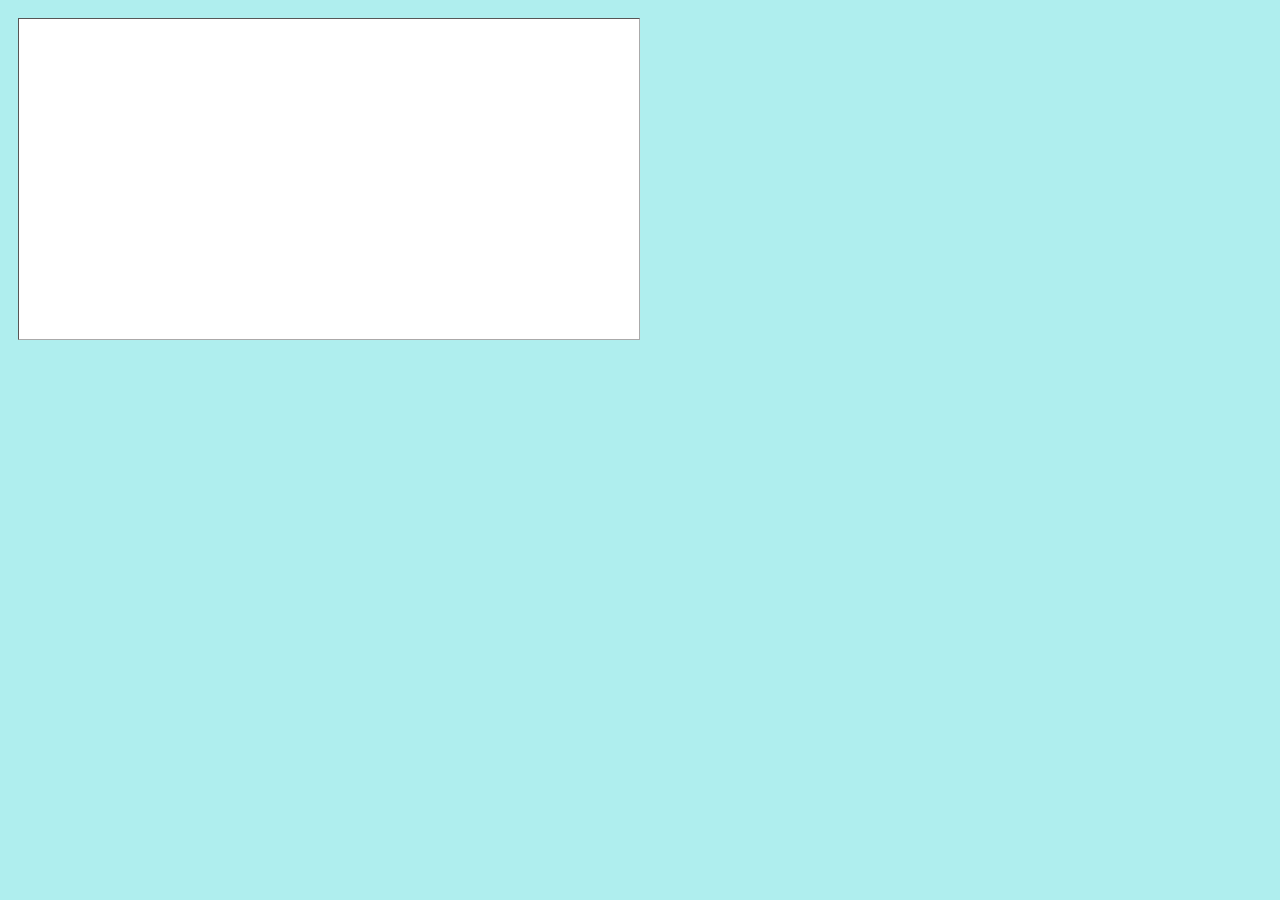
==== ch01/Example_1-4.html @ fb5218c6 "Clock hands fuction Finished" ====
<!DOCTYPE html>
<html lang="en">

<head>
    <meta charset="UTF-8">
    <meta http-equiv="X-UA-Compatible" content="IE=edge">
    <meta name="viewport" content="width=device-width, initial-scale=1.0">
    <title>A basic clock</title>
    <style>
        body {
            background: paleturquoise;
        }

        #canvas {
            margin: 10px;
            padding: 10px;
            background: #fff;
            border: thin inset #aaa;
        }
    </style>
</head>

<body>
    <canvas id="canvas" width="600" height="300">
        Canvas not supported
    </canvas>
    <script>
        // Variables
        const canvas = document.getElementById('canvas'),
            context = canvas.getContext('2d'),
            FONT_HEIGHT = 15,
            MARGIN = 35,
            HAND_TRUNCATION = canvas.width / 25,
            HOUR_HAND_TRUNCATION = canvas.width / 10,
            NUMERAL_SPACING = 20,
            RADIUS = canvas.height / 2 - MARGIN,
            HAND_RADIUS = RADIUS + NUMERAL_SPACING;

        console.log(canvas.width / 2 - MARGIN)


        //Functions
        function drawCircle() {
            context.beginPath();
            context.arc(canvas.width / 2, canvas.height / 2, RADIUS, 0, Math.PI * 2, true);
            context.stroke();
        }
        function drawNumerals() {
            const numerals = [1, 2, 3, 4, 5, 6, 7, 8, 9, 10, 11, 12];
            let angle = 0,
                numeralWidth = 0;

            numerals.forEach(function (numeral) {
                angle = Math.PI / 6 * (numeral - 3);
                numeralWidth = context.measureText(numeral).width;
                context.fillText(numeral,
                    canvas.width / 2 + Math.cos(angle) * HAND_RADIUS - numeralWidth / 2,
                    canvas.height / 2 + Math.sin(angle) * HAND_RADIUS + FONT_HEIGHT / 3);
            })

        }
        function drawCenter() {
            context.beginPath();
            context.arc(canvas.width / 2, canvas.height / 2, 5, 0, Math.PI * 2, true);
            context.fill();
        }
        function drawHand(loc, isHour) {
            let angle = Math.PI * 2 * (loc / 60) - Math.PI / 2,
                handRadius = isHour ?
                    RADIUS - HAND_TRUNCATION - HOUR_HAND_TRUNCATION
                    :
                    RADIUS - HAND_TRUNCATION;
            context.moveTo(canvas.width / 2, canvas.height / 2);
            context.lineTo(canvas.width / 2 + Math.cos(angle) * handRadius,
                canvas.height / 2 + Math.sin(angle) * handRadius);
            context.stroke();
        }
        
    </script>
</body>

</html>
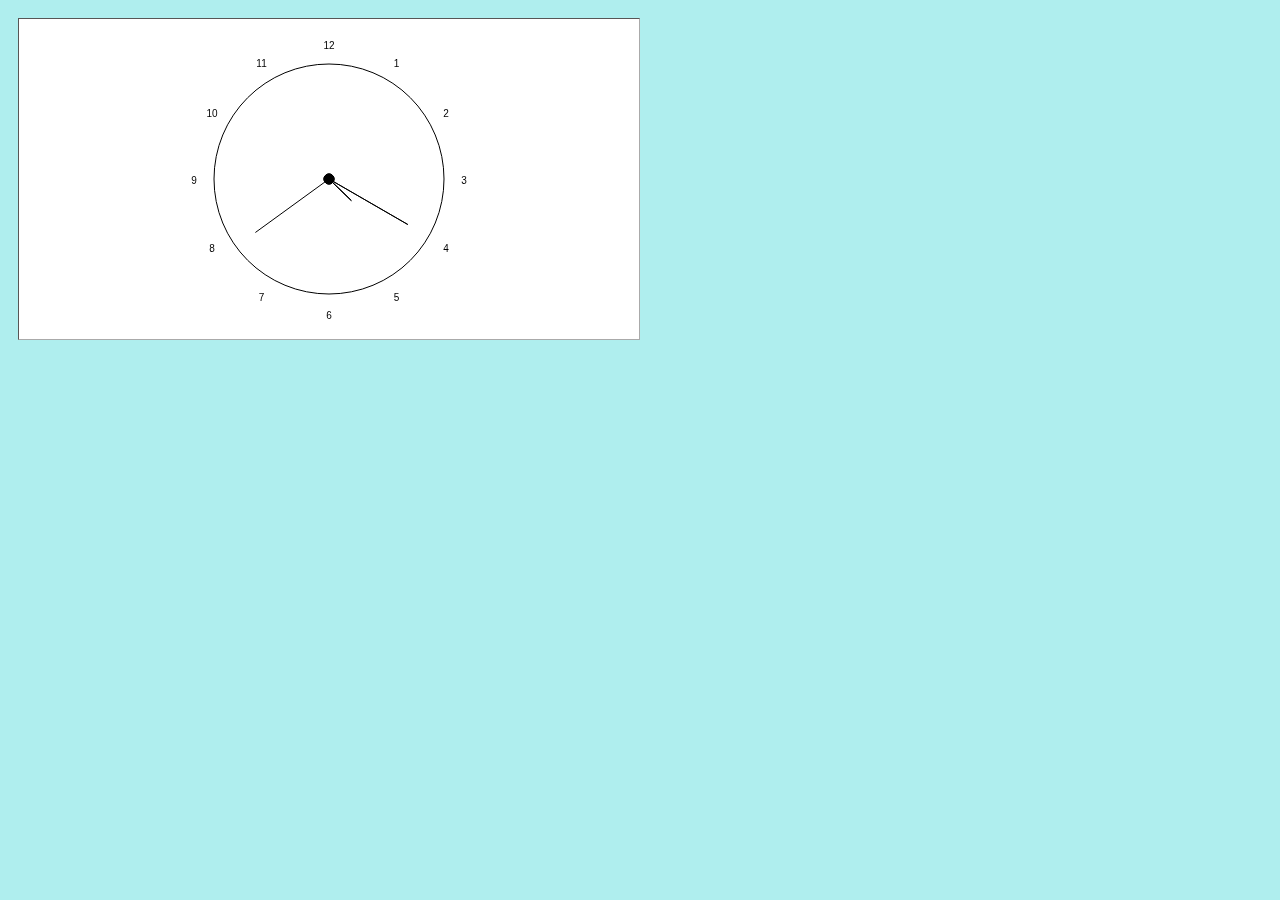
==== commit 02075225: "Hour statement" ====
--- a/ch01/Example_1-4.html
+++ b/ch01/Example_1-4.html
@@ -36,15 +36,12 @@
             RADIUS = canvas.height / 2 - MARGIN,
             HAND_RADIUS = RADIUS + NUMERAL_SPACING;
 
-        console.log(canvas.width / 2 - MARGIN)
-
-
         //Functions
         function drawCircle() {
             context.beginPath();
             context.arc(canvas.width / 2, canvas.height / 2, RADIUS, 0, Math.PI * 2, true);
             context.stroke();
-        }
+        };
         function drawNumerals() {
             const numerals = [1, 2, 3, 4, 5, 6, 7, 8, 9, 10, 11, 12];
             let angle = 0,
@@ -57,13 +54,12 @@
                     canvas.width / 2 + Math.cos(angle) * HAND_RADIUS - numeralWidth / 2,
                     canvas.height / 2 + Math.sin(angle) * HAND_RADIUS + FONT_HEIGHT / 3);
             })
-
-        }
+        };
         function drawCenter() {
             context.beginPath();
             context.arc(canvas.width / 2, canvas.height / 2, 5, 0, Math.PI * 2, true);
             context.fill();
-        }
+        };
         function drawHand(loc, isHour) {
             let angle = Math.PI * 2 * (loc / 60) - Math.PI / 2,
                 handRadius = isHour ?
@@ -74,8 +70,19 @@
             context.lineTo(canvas.width / 2 + Math.cos(angle) * handRadius,
                 canvas.height / 2 + Math.sin(angle) * handRadius);
             context.stroke();
-        }
-        
+        };
+        function drawHands() {
+            let date = new Date,
+                hour = date.getHours();
+            hour = hour > 12 ? hour - 12 : hour;
+            drawHand(hour * 5 + (date.getMinutes() / 60) * 5, true, 0.5);
+            drawHand(date.getMinutes() * 5, false, 0.5);
+            drawHand(date.getSeconds(), false, 0.2);
+        };
+        drawCircle();
+        drawCenter();
+        drawNumerals();
+        drawHands();
     </script>
 </body>
 
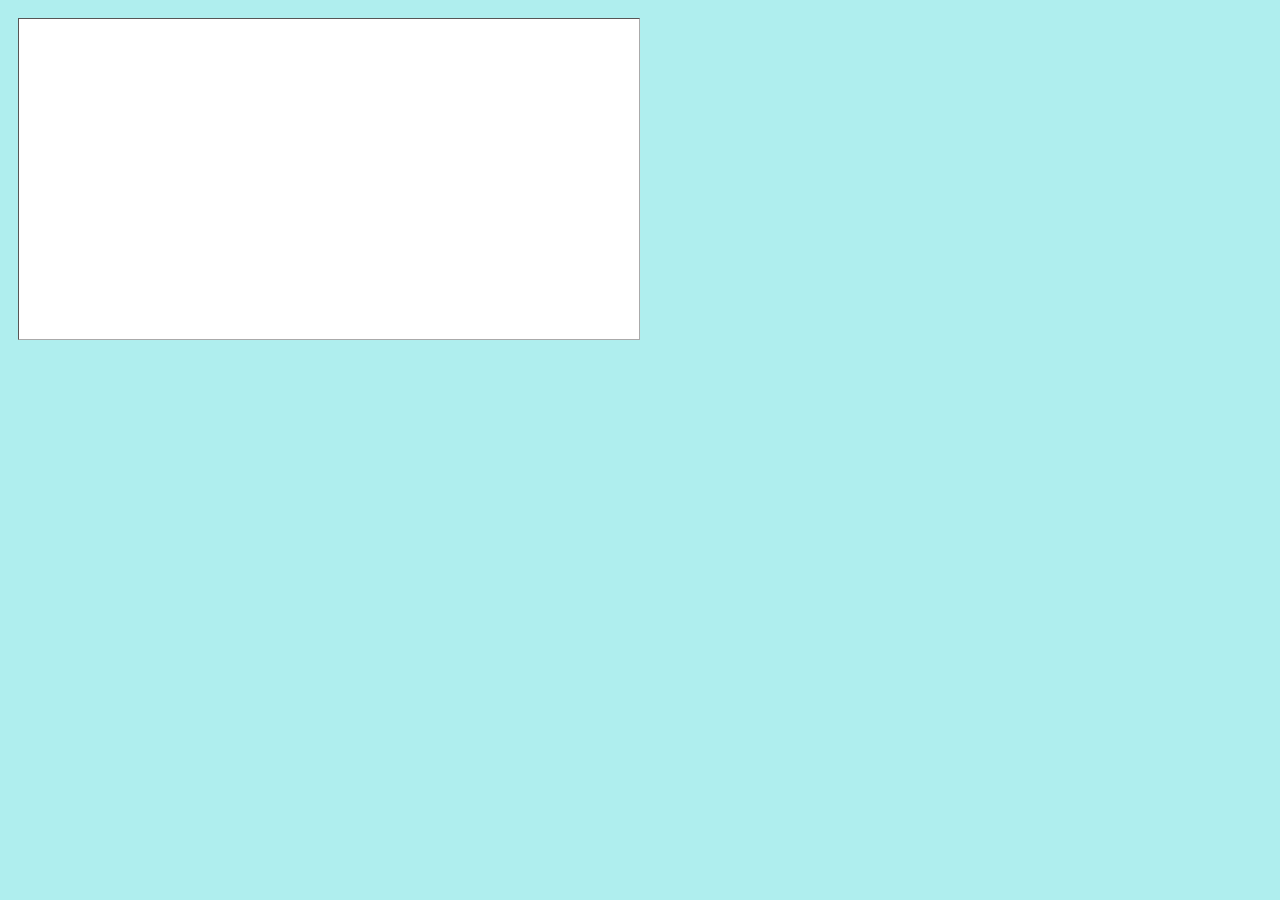
==== commit 401d8e58: "Drawing clock function" ====
--- a/ch01/Example_1-4.html
+++ b/ch01/Example_1-4.html
@@ -62,10 +62,7 @@
         };
         function drawHand(loc, isHour) {
             let angle = Math.PI * 2 * (loc / 60) - Math.PI / 2,
-                handRadius = isHour ?
-                    RADIUS - HAND_TRUNCATION - HOUR_HAND_TRUNCATION
-                    :
-                    RADIUS - HAND_TRUNCATION;
+                handRadius = isHour ? RADIUS - HAND_TRUNCATION - HOUR_HAND_TRUNCATION : RADIUS - HAND_TRUNCATION;
             context.moveTo(canvas.width / 2, canvas.height / 2);
             context.lineTo(canvas.width / 2 + Math.cos(angle) * handRadius,
                 canvas.height / 2 + Math.sin(angle) * handRadius);
@@ -78,11 +75,16 @@
             drawHand(hour * 5 + (date.getMinutes() / 60) * 5, true, 0.5);
             drawHand(date.getMinutes() * 5, false, 0.5);
             drawHand(date.getSeconds(), false, 0.2);
+
+            console.log(date.getHours(), date.getMinutes(), date.getSeconds())
+        };        
+        function drawClock () {
+            context.clearRect(0, 0, canvas.width, canvas.height);
+            drawCircle();
+            drawCenter();
+            drawNumerals();
+            drawHands();
         };
-        drawCircle();
-        drawCenter();
-        drawNumerals();
-        drawHands();
     </script>
 </body>
 
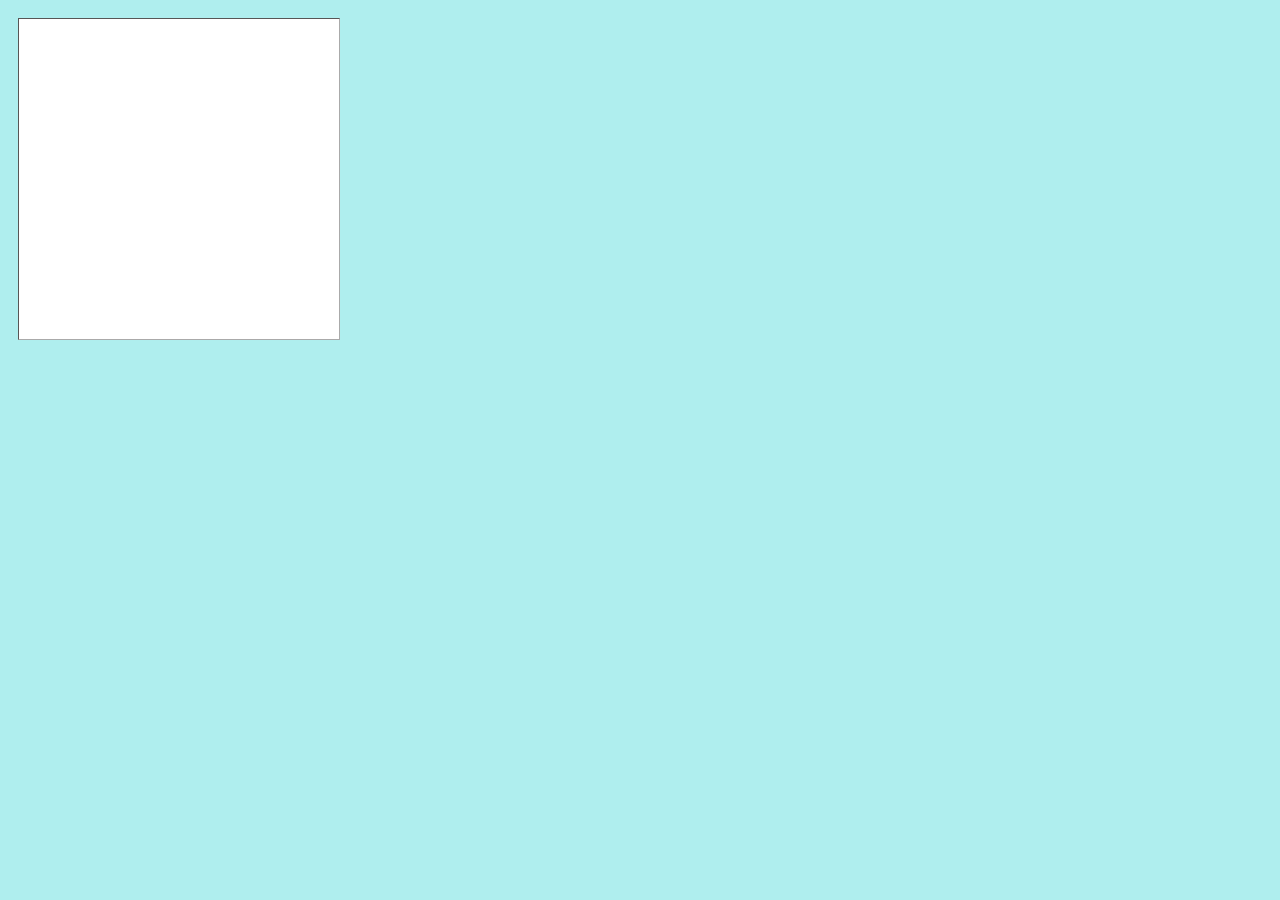
==== commit 1f55f0b8: "Fixing the canvas width" ====
--- a/ch01/Example_1-4.html
+++ b/ch01/Example_1-4.html
@@ -21,11 +21,11 @@
 </head>
 
 <body>
-    <canvas id="canvas" width="600" height="300">
+    <canvas id="canvas" width="300" height="300">
         Canvas not supported
     </canvas>
     <script>
-        // Variables
+        // Variables................................................................................
         const canvas = document.getElementById('canvas'),
             context = canvas.getContext('2d'),
             FONT_HEIGHT = 15,
@@ -33,10 +33,10 @@
             HAND_TRUNCATION = canvas.width / 25,
             HOUR_HAND_TRUNCATION = canvas.width / 10,
             NUMERAL_SPACING = 20,
-            RADIUS = canvas.height / 2 - MARGIN,
+            RADIUS = canvas.width / 2 - MARGIN,
             HAND_RADIUS = RADIUS + NUMERAL_SPACING;
 
-        //Functions
+        //Functions................................................................................
         function drawCircle() {
             context.beginPath();
             context.arc(canvas.width / 2, canvas.height / 2, RADIUS, 0, Math.PI * 2, true);
@@ -73,18 +73,21 @@
                 hour = date.getHours();
             hour = hour > 12 ? hour - 12 : hour;
             drawHand(hour * 5 + (date.getMinutes() / 60) * 5, true, 0.5);
-            drawHand(date.getMinutes() * 5, false, 0.5);
+            drawHand(date.getMinutes(), false, 0.5);
             drawHand(date.getSeconds(), false, 0.2);
 
-            console.log(date.getHours(), date.getMinutes(), date.getSeconds())
+            // console.log(date.getHours(), date.getMinutes(), date.getSeconds());
         };        
         function drawClock () {
             context.clearRect(0, 0, canvas.width, canvas.height);
             drawCircle();
             drawCenter();
+            drawHands();
             drawNumerals();
-            drawHands();
         };
+        //Initialization................................................................................
+        context.font = FONT_HEIGHT + 'px Helvetica';
+        const loop = setInterval(drawClock, 1000);
     </script>
 </body>
 
